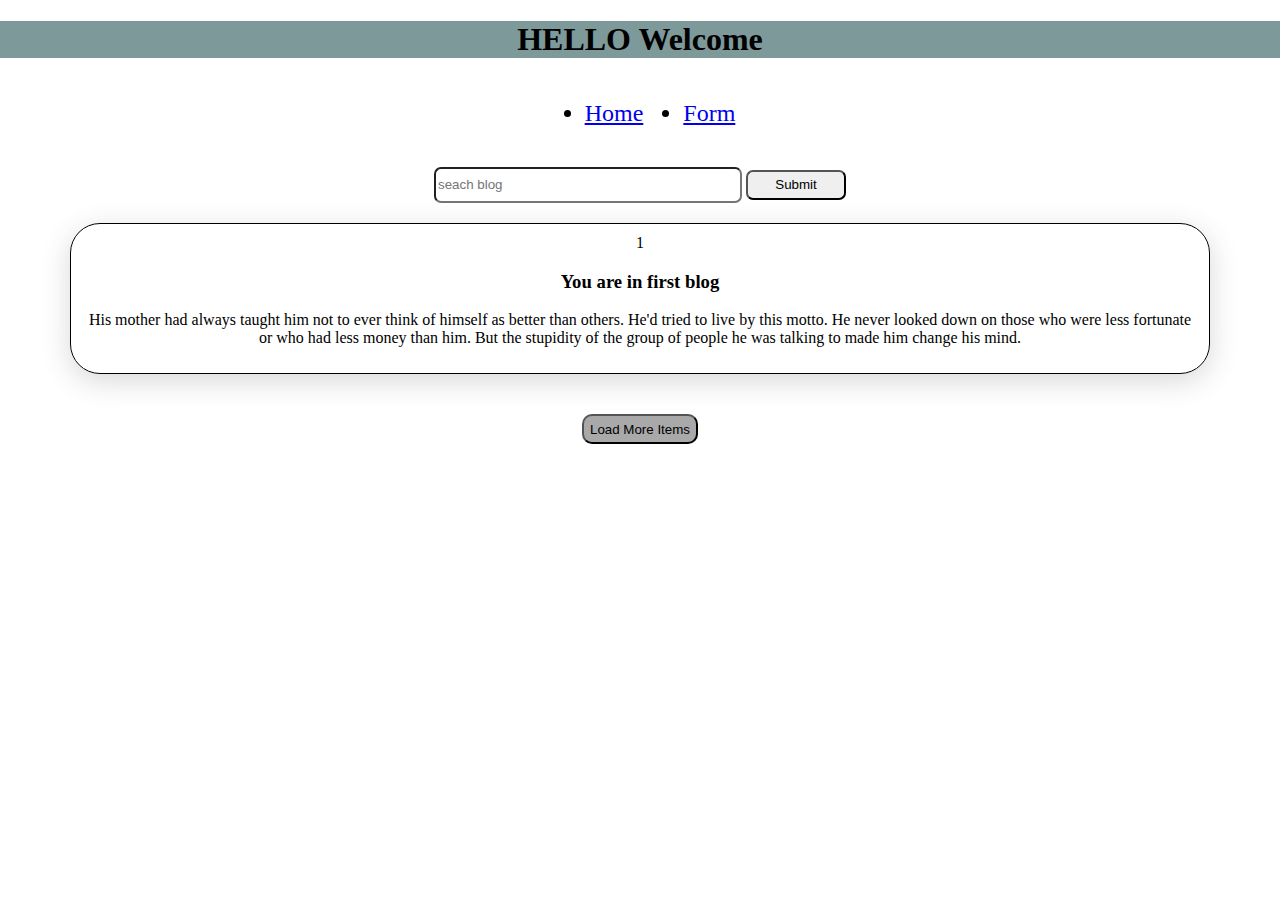
==== dummyapi/index.html @ 64bd3e93 ""uodated" ====
<!DOCTYPE html>
<html lang="en">
  <head>
    <meta charset="UTF-8" />
    <meta name="viewport" content="width=device-width, initial-scale=1.0" />
    <title>Document</title>
    <link rel="stylesheet" href="style.css" />
    <script src="script.js"></script>
  </head>
  <body>
    <header>
      <h1>HELLO Welcome</h1>
      <nav>
        <ul>
          <li><a href="index.html">Home</a></li>
          <li><a href="form.html">Form</a></li>
        </ul>
      </nav>
    </header>
    <div class="mainsection">
      <div class="searchbar">
        <input id="searchbar" type="text" placeholder="seach blog" />
        <input type="submit" onclick="searchtheblog()" />
      </div>

      <div class="blogs">
        <div class="bitems">
          <div class="blog-items">
            <div class="blog-title">
              <span id="blognum">1</span>
              <h3 id="blogheading">You are in first blog</h3>
              <p id="blog-description">
                His mother had always taught him not to ever think of himself as
                better than others. He'd tried to live by this motto. He never
                looked down on those who were less fortunate or who had less
                money than him. But the stupidity of the group of people he was
                talking to made him change his mind.
              </p>
            </div>
          </div>
        </div>
        <div class="bitems"></div>
      </div>
      <div class="load">
        <button class="loadItems">Load More Items</button>
      </div>
    </div>
  </body>
</html>
---- dummyapi/style.css ----
* {
  scroll-behavior: smooth;
}

body {
  margin: 0;
  padding: 0;
  font-size: 16px;
  /* text-align: center; */
}
h1 {
  background-color: rgb(125, 153, 153);
  text-align: center;
}

h2 {
  font-style: italic;
  /* text-align: center; */
}

ul {
  display: flex;
  justify-content: center;
}

ul li {
  margin: 20px;
  font-size: x-large;
}

.mainsection {
  margin: 20px 50px 20px 50px;
  text-align: center;
}
.mainsection input {
  width: 100px;
  height: 30px;
  border-radius: 7px;
  /* border: none; */
}
.mainsection #searchbar {
  width: 300px;
}

.blogs {
  display: flex;
  flex-direction: column;
}
.bitems {
  display: flex;
  flex-direction: row;
  flex-wrap: wrap;
  justify-content: center;
}

.blog-title {
  margin: 20px;
  border: 1px solid black;
  padding: 10px 10px 10px 10px;
  border-radius: 30px;
  box-shadow: rgba(61, 61, 58, 0.2) 0px 7px 29px 0px;
}

.blog-items {
  min-width: 330px;
}

.loadItems {
  width: auto;
  height: 30px;
  background-color: darkgrey;
  border-radius: 10px;
}

form {
  font-size: x-large;
  text-align: center;
  padding: 20px 20px 20px 20px;
}

form input {
  width: 400px;
}

form input button {
  width: 200px;
}
button {
  width: 100px;
  height: 30px;
  margin: 20px;
}

table {
  border: 2px;
  display: flex;
  justify-content: center;
  font-size: x-large;
}

td {
  border: 2px solid black;
  text-align: center;
  height: 34px;
  width: auto;
}

td label {
  margin: 50px;
}
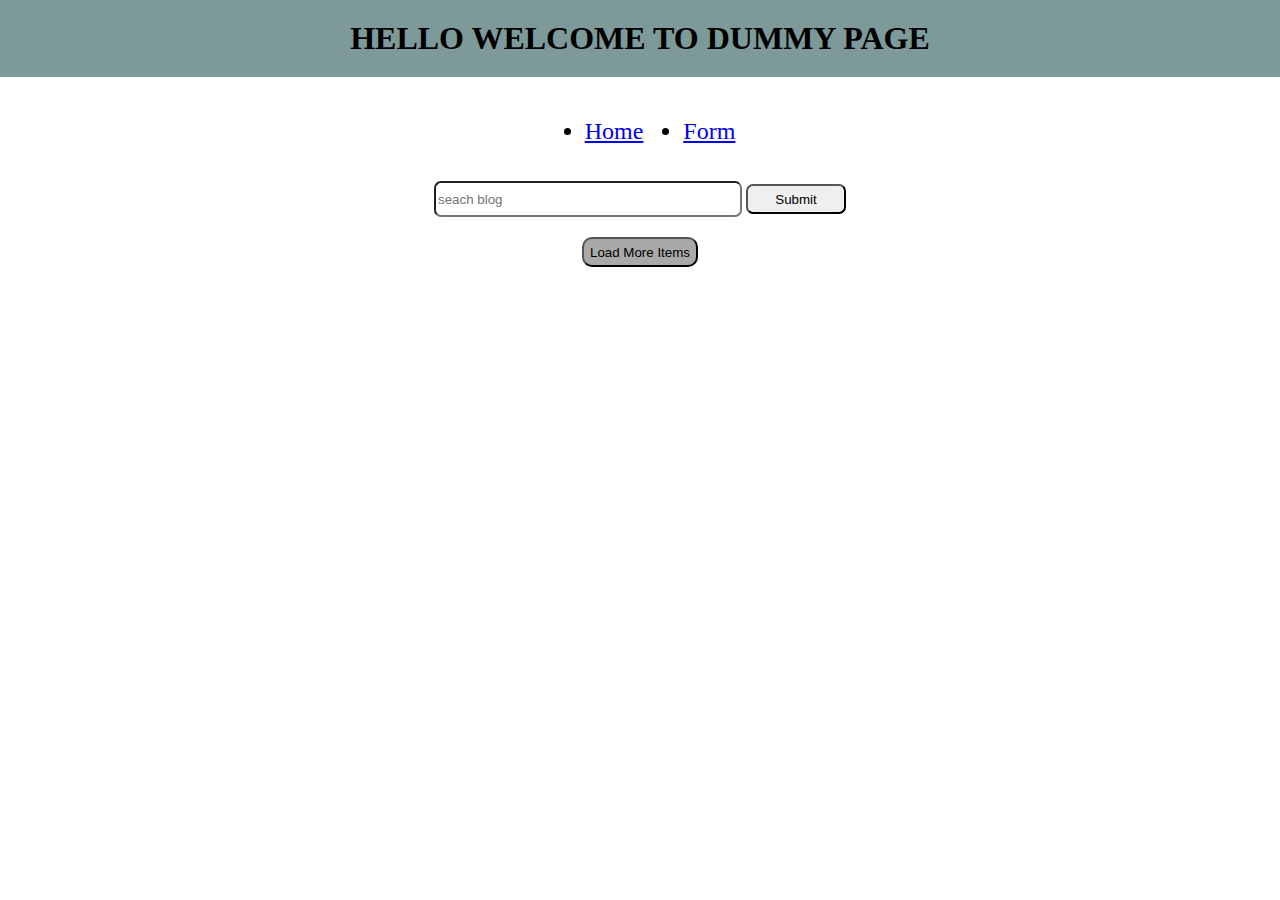
==== commit 84bcff77: ""updated"" ====
--- a/dummyapi/index.html
+++ b/dummyapi/index.html
@@ -5,11 +5,15 @@
     <meta name="viewport" content="width=device-width, initial-scale=1.0" />
     <title>Document</title>
     <link rel="stylesheet" href="style.css" />
+    <link
+      rel="stylesheet"
+      href="https://cdnjs.cloudflare.com/ajax/libs/font-awesome/4.7.0/css/font-awesome.min.css"
+    />
     <script src="script.js"></script>
   </head>
   <body>
     <header>
-      <h1>HELLO Welcome</h1>
+      <h1>HELLO WELCOME TO DUMMY PAGE</h1>
       <nav>
         <ul>
           <li><a href="index.html">Home</a></li>
@@ -25,24 +29,18 @@
 
       <div class="blogs">
         <div class="bitems">
-          <div class="blog-items">
-            <div class="blog-title">
-              <span id="blognum">1</span>
-              <h3 id="blogheading">You are in first blog</h3>
-              <p id="blog-description">
-                His mother had always taught him not to ever think of himself as
-                better than others. He'd tried to live by this motto. He never
-                looked down on those who were less fortunate or who had less
-                money than him. But the stupidity of the group of people he was
-                talking to made him change his mind.
-              </p>
-            </div>
-          </div>
+          <!-- <div class="blog-items"> -->
+          <!-- <div class="blog-title"> -->
+          <!-- <span id="blognum"></span> -->
+          <!-- <h3 id="blogheading"></h3> -->
+          <!-- <p id="blog-description"></p> -->
+          <!-- </div> -->
+          <!-- </div> -->
         </div>
         <div class="bitems"></div>
       </div>
       <div class="load">
-        <button class="loadItems">Load More Items</button>
+        <button class="loadItems" onclick="loadItems()">Load More Items</button>
       </div>
     </div>
   </body>
--- a/dummyapi/style.css
+++ b/dummyapi/style.css
@@ -11,6 +11,8 @@
 h1 {
   background-color: rgb(125, 153, 153);
   text-align: center;
+  padding: 20px 20px 20px 20px;
+  margin-top: 0;
 }
 
 h2 {
@@ -29,8 +31,8 @@
 }
 
 .mainsection {
-  margin: 20px 50px 20px 50px;
-  text-align: center;
+  /* margin: 30px 100px 30px 100px; */
+  /* text-align: center; */
 }
 .mainsection input {
   width: 100px;
@@ -38,7 +40,12 @@
   border-radius: 7px;
   /* border: none; */
 }
-.mainsection #searchbar {
+.searchbar {
+  width: 100%;
+  text-align: center;
+}
+
+#searchbar {
   width: 300px;
 }
 
@@ -53,8 +60,14 @@
   justify-content: center;
 }
 
+#blog-id {
+  margin: 10px;
+}
+
 .blog-title {
   margin: 20px;
+  height: 350px;
+  width: 350px;
   border: 1px solid black;
   padding: 10px 10px 10px 10px;
   border-radius: 30px;
@@ -63,6 +76,30 @@
 
 .blog-items {
   min-width: 330px;
+}
+
+#blogheading {
+  margin: 10px 10px 10px 10px;
+}
+
+.load {
+  text-align: center;
+}
+#blog-description {
+  margin: 10px 10px 10px 10px;
+  text-align: justify;
+}
+
+#reaction {
+  margin-top: 10px;
+  text-align: left;
+  margin: 10px 10px 10px 10px;
+}
+
+#tags {
+  font-style: italic;
+  font-weight: 700;
+  margin: 10px 10px 10px 10px;
 }
 
 .loadItems {
@@ -79,7 +116,7 @@
 }
 
 form input {
-  width: 400px;
+  width: 200px;
 }
 
 form input button {
@@ -92,8 +129,8 @@
 }
 
 table {
-  border: 2px;
-  display: flex;
+  border: 2px solid black;
+  /* display: flex; */
   justify-content: center;
   font-size: x-large;
 }
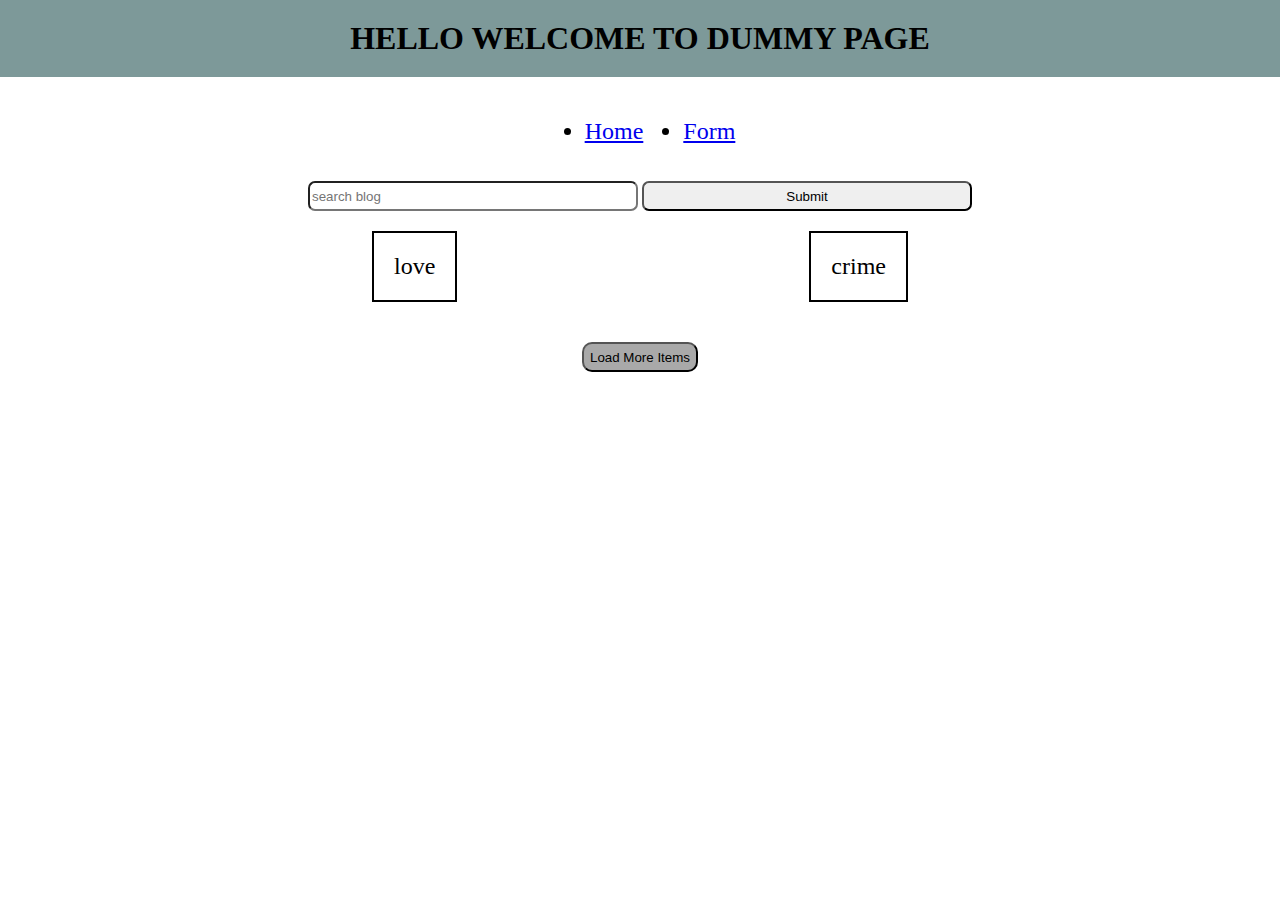
==== commit b7aa1922: "updated" ====
--- a/dummyapi/index.html
+++ b/dummyapi/index.html
@@ -23,8 +23,31 @@
     </header>
     <div class="mainsection">
       <div class="searchbar">
-        <input id="searchbar" type="text" placeholder="seach blog" />
+        <input
+          class="searchInp"
+          type="search"
+          placeholder="search blog"
+          onchange="handleSearch(event)"
+        />
         <input type="submit" onclick="searchtheblog()" />
+      </div>
+      <div>
+        <div
+          style="
+            display: flex;
+            margin: 20px;
+            font-size: x-large;
+            justify-content: space-evenly;
+            list-style-type: none;
+          "
+        >
+          <li style="border: 2px solid black; padding: 20px 20px 20px 20px">
+            <a onclick="displayloveblogs()">love</a>
+          </li>
+          <li style="border: 2px solid black; padding: 20px 20px 20px 20px">
+            <a onclick="displaycrimeblogs()">crime</a>
+          </li>
+        </div>
       </div>
 
       <div class="blogs">
@@ -37,7 +60,6 @@
           <!-- </div> -->
           <!-- </div> -->
         </div>
-        <div class="bitems"></div>
       </div>
       <div class="load">
         <button class="loadItems" onclick="loadItems()">Load More Items</button>
--- a/dummyapi/style.css
+++ b/dummyapi/style.css
@@ -35,7 +35,7 @@
   /* text-align: center; */
 }
 .mainsection input {
-  width: 100px;
+  width: 330px;
   height: 30px;
   border-radius: 7px;
   /* border: none; */
@@ -71,7 +71,17 @@
   border: 1px solid black;
   padding: 10px 10px 10px 10px;
   border-radius: 30px;
+
   box-shadow: rgba(61, 61, 58, 0.2) 0px 7px 29px 0px;
+}
+.blog-title:hover {
+  /* color: #fff; */
+  /* background-color: #fdfdfd; */
+  box-shadow: inset 0px 2px 4px rgba(30, 227, 227, 0.3),
+    inset 0px 4px 8px rgba(0, 255, 255, 0.3),
+    inset 0px 8px 16px rgba(0, 255, 255, 0.3);
+  transition: 0.2s;
+  transform: translateY(2px);
 }
 
 .blog-items {
